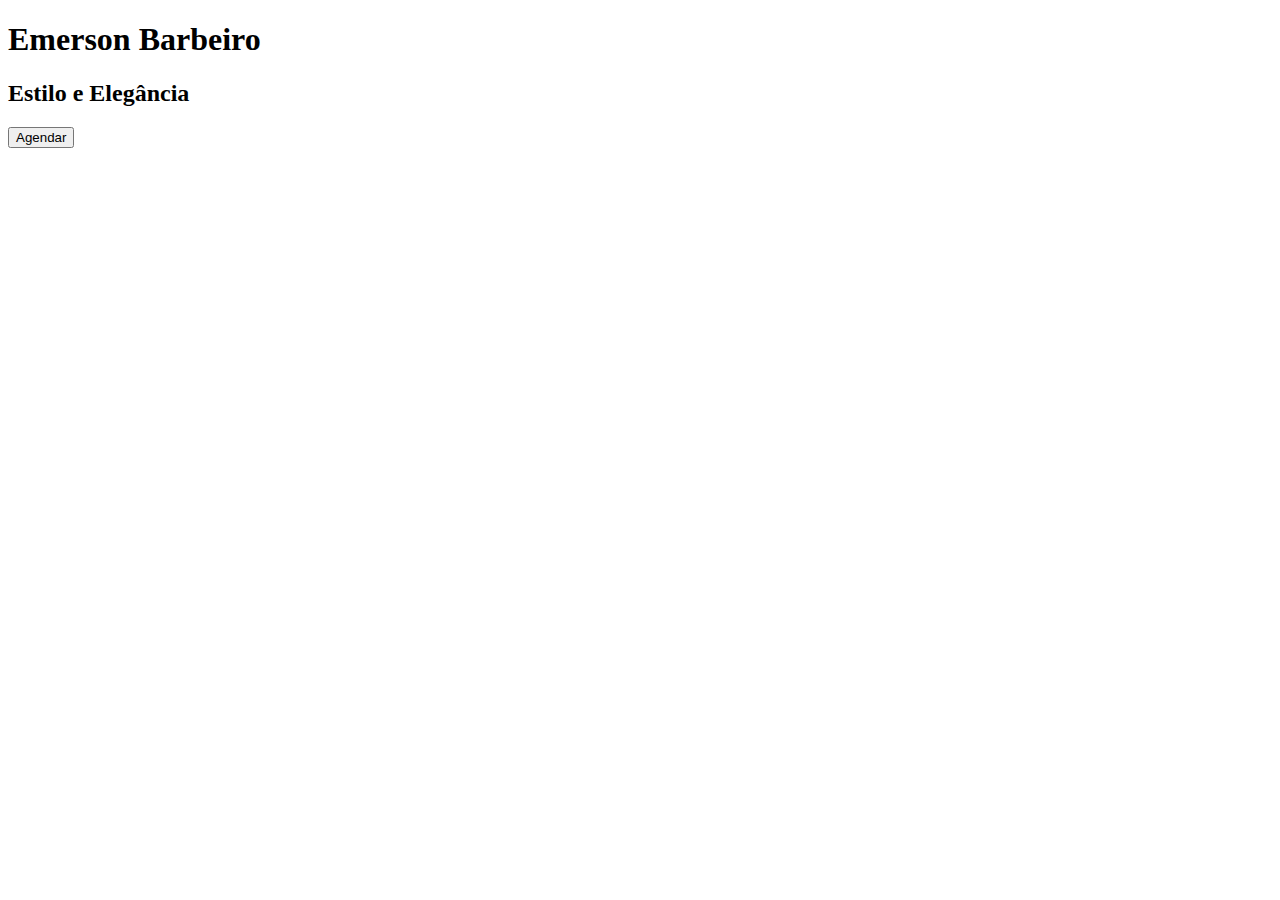
==== src/main/resources/templates/index.html @ 8761f98a "init" ====
<!DOCTYPE html>
<html lang="pt-br">
<head>
    <meta charset="UTF-8">
    <link rel="stylesheet" href="/static/css/index.css">
    <link rel="stylesheet" href="/css/index.css">
    <link rel="shortcut icon" href="/images/barberman-skull-vintage-removebg-preview.png" type="image/x-icon">
    <title>Emerson Barbeiro</title>
</head>
<body>
    <main>
        <h1>Emerson Barbeiro</h1>
        <div class="logo"></div>
        <h2>Estilo e Elegância</h2>
        <a th:href="@{/emerson-barbeiro/agenda}"><button>Agendar</button></a>
        <div class="saber_mais"></div>
    </main>

    <script type="module" src="/static/scripts/index.js"></script>
    <script type="module" src="/scripts/index.js"></script>
</body>
</html>
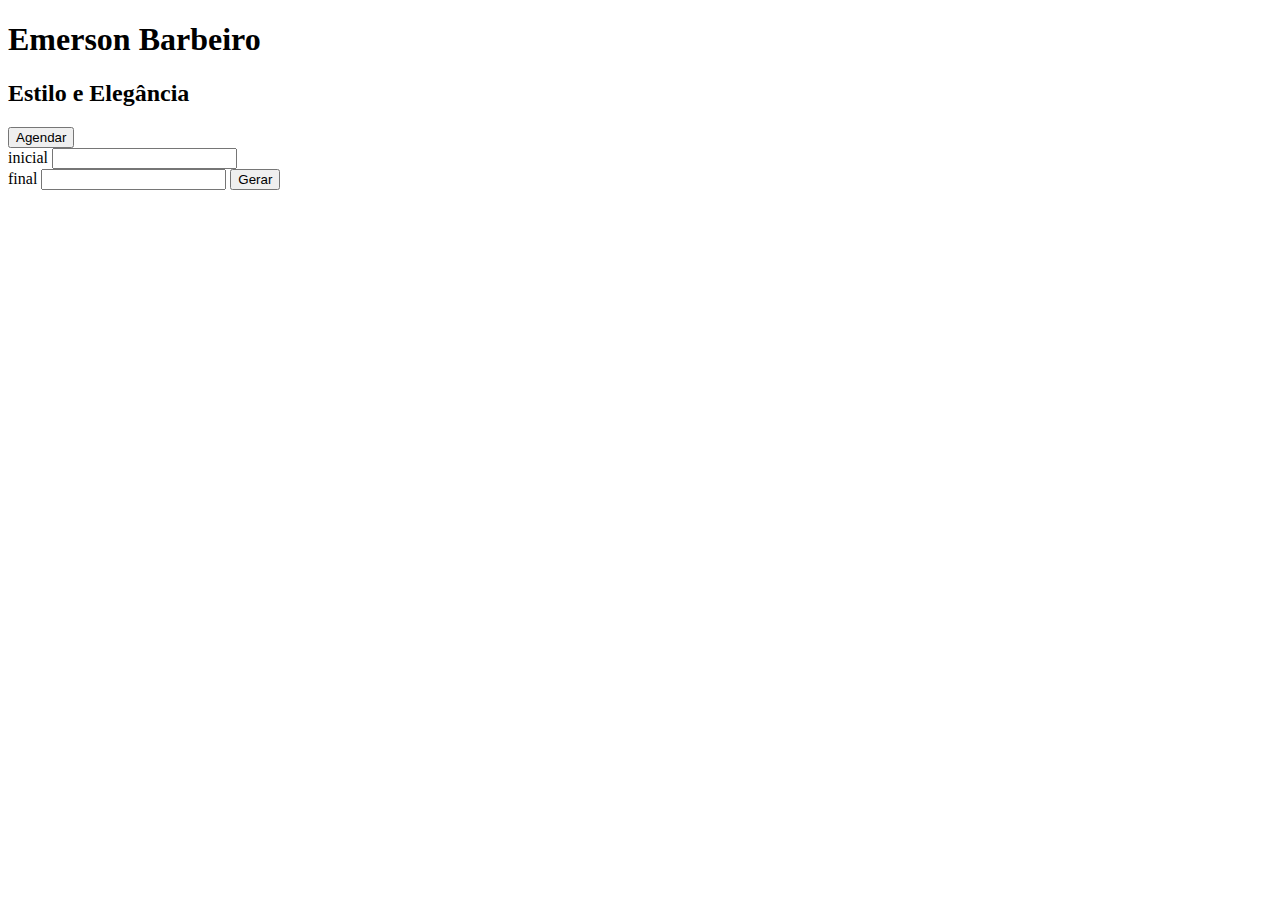
==== commit 5d8574ad: "Criação das entidades" ====
--- a/src/main/resources/templates/index.html
+++ b/src/main/resources/templates/index.html
@@ -1,5 +1,6 @@
 <!DOCTYPE html>
 <html lang="pt-br">
+
 <head>
     <meta charset="UTF-8">
     <link rel="stylesheet" href="/static/css/index.css">
@@ -7,16 +8,29 @@
     <link rel="shortcut icon" href="/images/barberman-skull-vintage-removebg-preview.png" type="image/x-icon">
     <title>Emerson Barbeiro</title>
 </head>
+
 <body>
     <main>
         <h1>Emerson Barbeiro</h1>
         <div class="logo"></div>
         <h2>Estilo e Elegância</h2>
-        <a th:href="@{/emerson-barbeiro/agenda}"><button>Agendar</button></a>
+        <a th:href="@{/emerson-barbeiro/agenda}">
+            <button>Agendar</button>
+        </a>
         <div class="saber_mais"></div>
+        
+        <form action="/emerson-barbeiro/gerar-datas" method="post">
+            <label for="dataInicial">inicial</label>
+            <input type="text" name="dataInicial" id="dataInicial">
+            <br>
+            <label for="dataFinal">final</label>
+            <input type="text" name="dataFinal" id="dataFinal">
+            <input type="submit" value="Gerar">
+        </form>
     </main>
 
     <script type="module" src="/static/scripts/index.js"></script>
     <script type="module" src="/scripts/index.js"></script>
 </body>
+
 </html>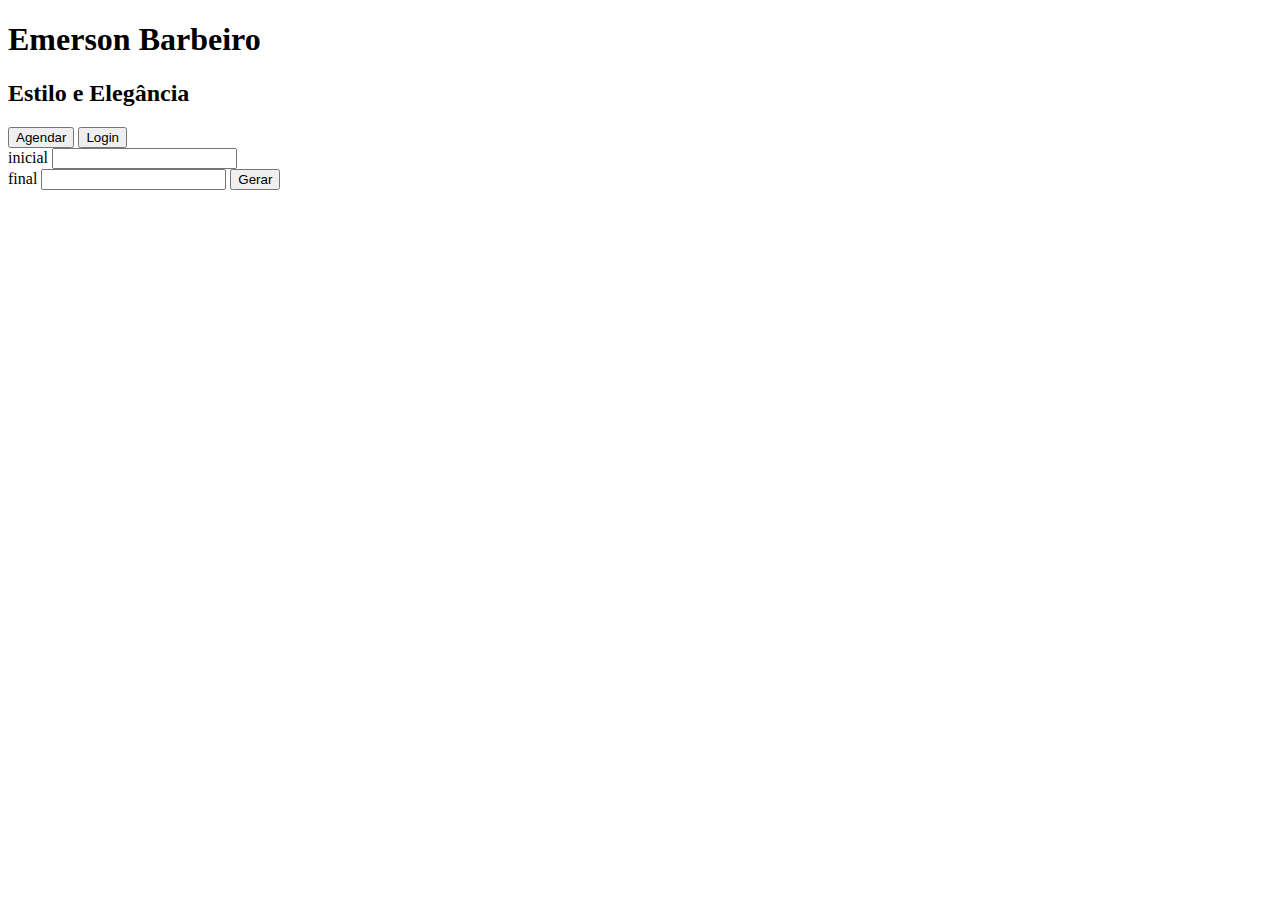
==== commit 24532673: "Login add" ====
--- a/src/main/resources/templates/index.html
+++ b/src/main/resources/templates/index.html
@@ -10,6 +10,7 @@
 </head>
 
 <body>
+
     <main>
         <h1>Emerson Barbeiro</h1>
         <div class="logo"></div>
@@ -17,8 +18,11 @@
         <a th:href="@{/emerson-barbeiro/agenda}">
             <button>Agendar</button>
         </a>
+        <a th:href="@{/emerson-barbeiro/agenda}">
+            <button>Login</button>
+        </a>
         <div class="saber_mais"></div>
-        
+
         <form action="/emerson-barbeiro/gerar-datas" method="post">
             <label for="dataInicial">inicial</label>
             <input type="text" name="dataInicial" id="dataInicial">
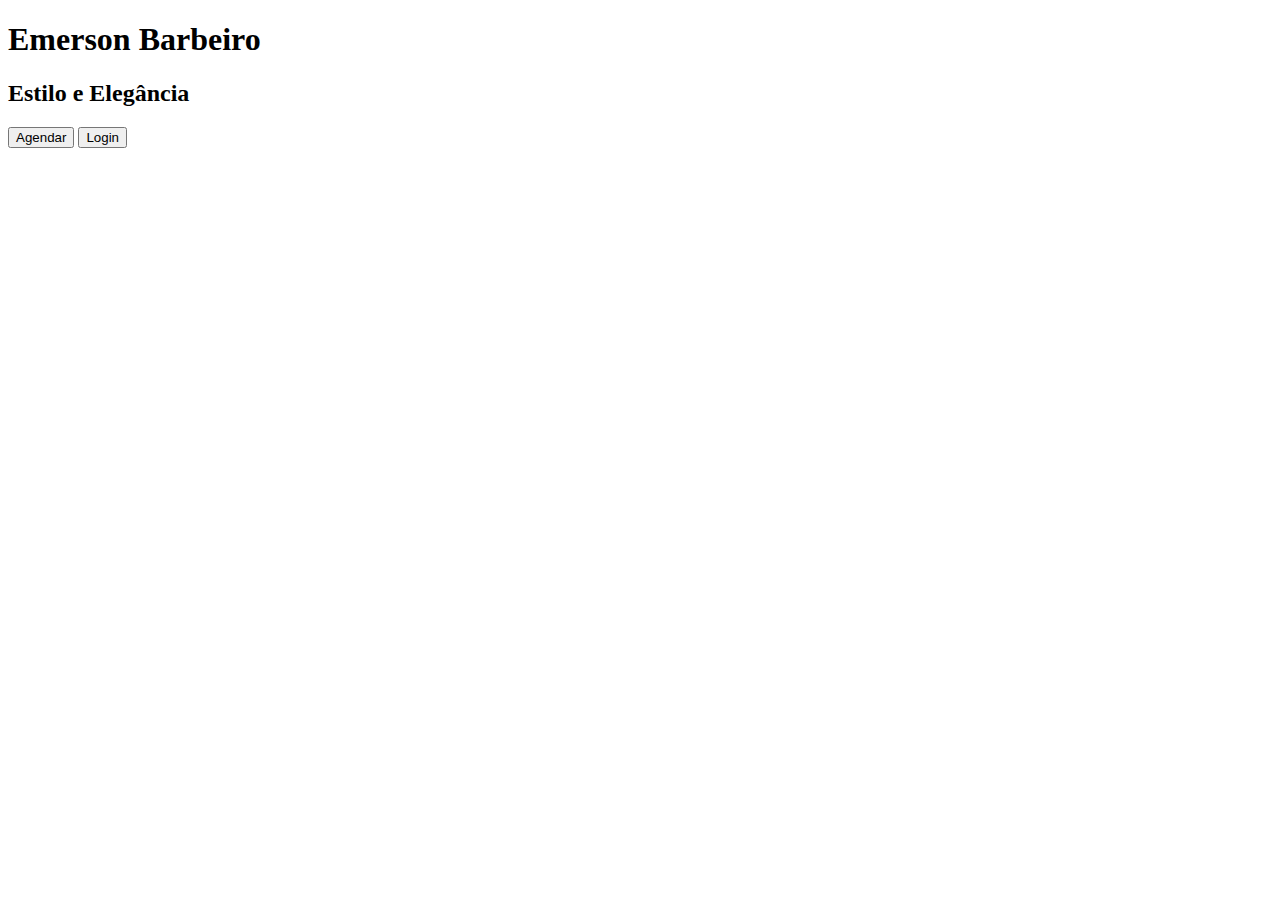
==== commit 6006e604: "Ajustando estilos das paginas" ====
--- a/src/main/resources/templates/index.html
+++ b/src/main/resources/templates/index.html
@@ -18,11 +18,12 @@
         <a th:href="@{/emerson-barbeiro/agenda}">
             <button>Agendar</button>
         </a>
-        <a th:href="@{/emerson-barbeiro/agenda}">
+        <a th:href="@{/emerson-barbeiro/login}">
             <button>Login</button>
         </a>
         <div class="saber_mais"></div>
 
+        <!--
         <form action="/emerson-barbeiro/gerar-datas" method="post">
             <label for="dataInicial">inicial</label>
             <input type="text" name="dataInicial" id="dataInicial">
@@ -31,7 +32,10 @@
             <input type="text" name="dataFinal" id="dataFinal">
             <input type="submit" value="Gerar">
         </form>
+        -->
     </main>
+
+
 
     <script type="module" src="/static/scripts/index.js"></script>
     <script type="module" src="/scripts/index.js"></script>
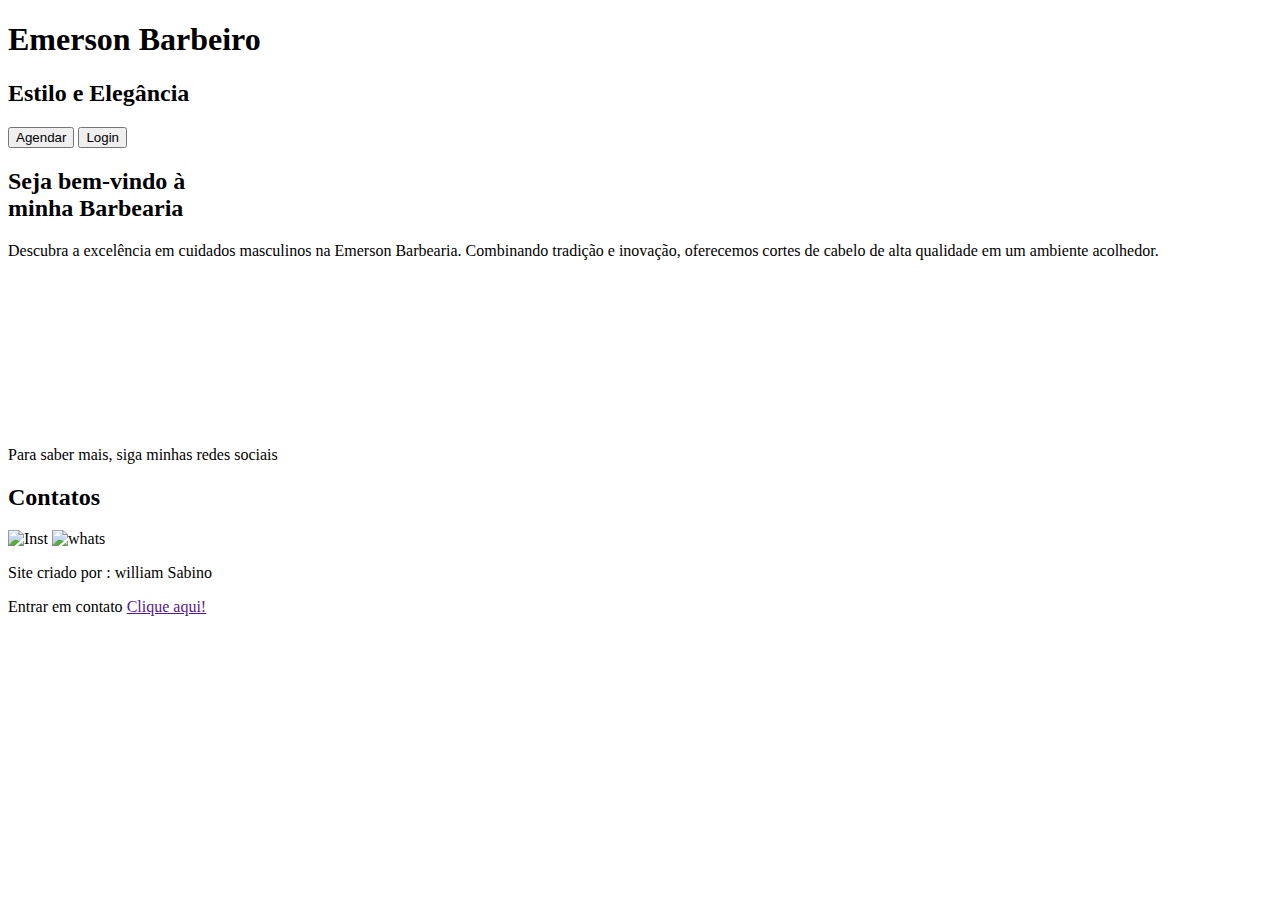
==== commit 812cd77d: "Pagina inicial terminada" ====
--- a/src/main/resources/templates/index.html
+++ b/src/main/resources/templates/index.html
@@ -5,35 +5,68 @@
     <meta charset="UTF-8">
     <link rel="stylesheet" href="/static/css/index.css">
     <link rel="stylesheet" href="/css/index.css">
+    <link rel="stylesheet" href="css/apresentacao.css">
+    <link rel="stylesheet" href="css/info.css">
     <link rel="shortcut icon" href="/images/barberman-skull-vintage-removebg-preview.png" type="image/x-icon">
     <title>Emerson Barbeiro</title>
 </head>
 
 <body>
 
-    <main>
-        <h1>Emerson Barbeiro</h1>
-        <div class="logo"></div>
-        <h2>Estilo e Elegância</h2>
-        <a th:href="@{/emerson-barbeiro/agenda}">
-            <button>Agendar</button>
-        </a>
-        <a th:href="@{/emerson-barbeiro/login}">
-            <button>Login</button>
-        </a>
-        <div class="saber_mais"></div>
+    <section class="inicial">
+        <main>
+            <h1>Emerson Barbeiro</h1>
+            <div class="logo"></div>
+            <h2>Estilo e Elegância</h2>
+            <a th:href="@{/emerson-barbeiro/agenda}">
+                <button>Agendar</button>
+            </a>
+            <a th:href="@{/emerson-barbeiro/login}">
+                <button>Login</button>
+            </a>
+            <div class="saber_mais"></div>
 
-        <!--
-        <form action="/emerson-barbeiro/gerar-datas" method="post">
-            <label for="dataInicial">inicial</label>
-            <input type="text" name="dataInicial" id="dataInicial">
-            <br>
-            <label for="dataFinal">final</label>
-            <input type="text" name="dataFinal" id="dataFinal">
-            <input type="submit" value="Gerar">
-        </form>
-        -->
-    </main>
+            <!--
+            <form action="/emerson-barbeiro/gerar-datas" method="post">
+                <label for="dataInicial">inicial</label>
+                <input type="text" name="dataInicial" id="dataInicial">
+                <br>
+                <label for="dataFinal">final</label>
+                <input type="text" name="dataFinal" id="dataFinal">
+                <input type="submit" value="Gerar">
+            </form>
+            -->
+        </main>
+    </section>
+
+    <section class="apresentacao" id="apresentacao">
+        <h2>Seja bem-vindo à <br> minha Barbearia</h2>
+        <p>Descubra a excelência em cuidados masculinos na Emerson Barbearia. Combinando tradição e inovação, oferecemos
+            cortes de cabelo de alta qualidade em um ambiente acolhedor.</p>
+
+        <video autoplay muted>
+            <source src="/video/Video.Guru_20240509_114943483.mp4" type="video/mp4">
+        </video>
+
+        <p>Para saber mais, siga minhas redes sociais</p>
+    </section>
+
+    <section class="info" id="info">
+        <h2>Contatos</h2>
+        <div class="icons">
+            <span id="instagram">
+                <img src="/images/instagram.png" alt="Inst">
+            </span>
+            <span id="whatsapp">
+                <img src="/images/whatsapp.png" alt="whats">
+            </span>
+        </div>
+
+        <div class="info_dev">
+            <p>Site criado por : william Sabino</p>
+            <p>Entrar em contato <a href="">Clique aqui!</a></p>
+        </div>
+    </section>
 
 
 
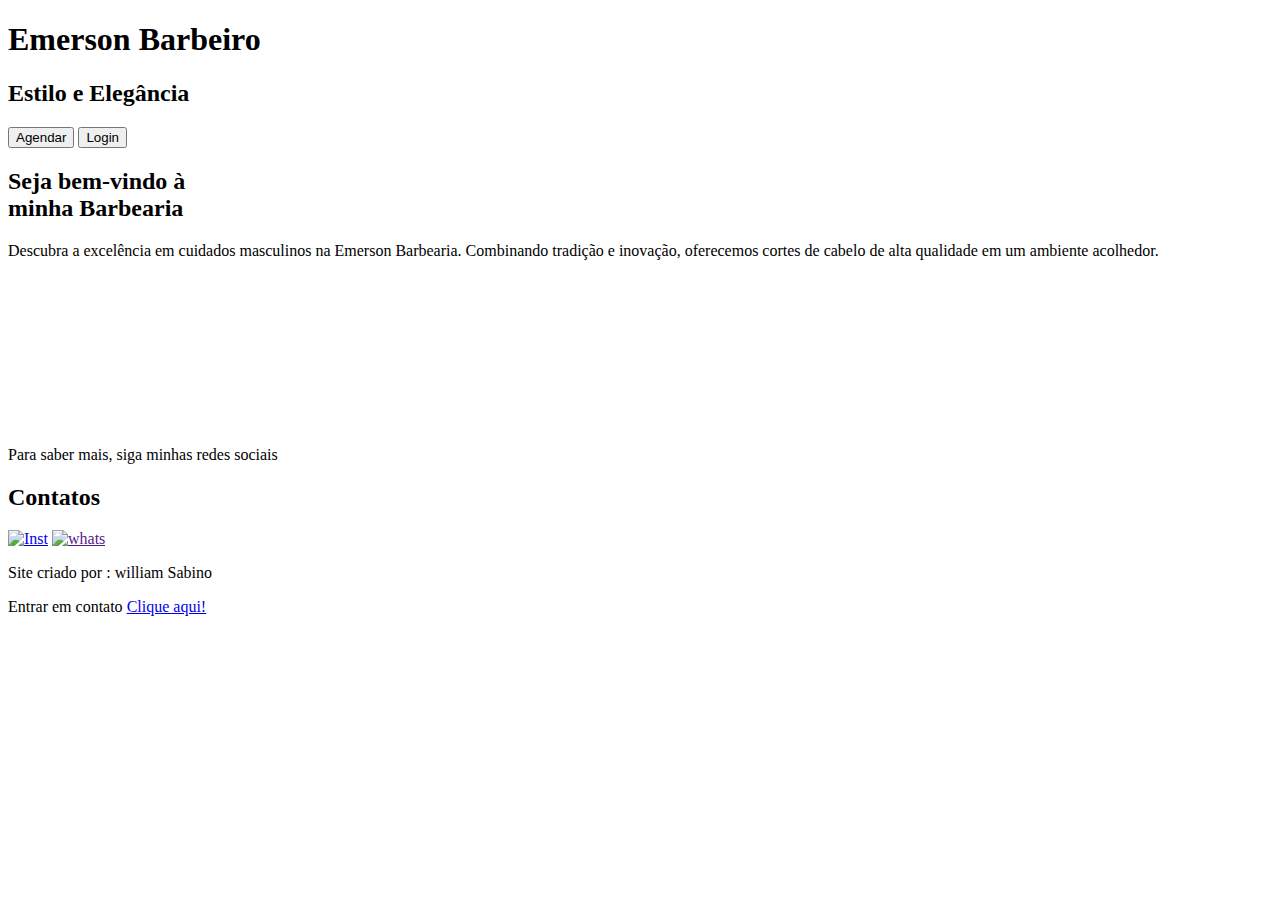
==== commit 7fd59825: "adicionei os links" ====
--- a/src/main/resources/templates/index.html
+++ b/src/main/resources/templates/index.html
@@ -55,16 +55,16 @@
         <h2>Contatos</h2>
         <div class="icons">
             <span id="instagram">
-                <img src="/images/instagram.png" alt="Inst">
+                <a href="https://www.instagram.com/emersonn_barber_?igsh=MW1teHlvYXp4MjhyZg=="><img src="/images/instagram.png" alt="Inst"></a>
             </span>
             <span id="whatsapp">
-                <img src="/images/whatsapp.png" alt="whats">
+                <a href=""><img src="/images/whatsapp.png" alt="whats"></a>
             </span>
         </div>
 
         <div class="info_dev">
             <p>Site criado por : william Sabino</p>
-            <p>Entrar em contato <a href="">Clique aqui!</a></p>
+            <p>Entrar em contato <a href="https://wa.me/message/6VRJYLX6NY4UC1">Clique aqui!</a></p>
         </div>
     </section>
 
